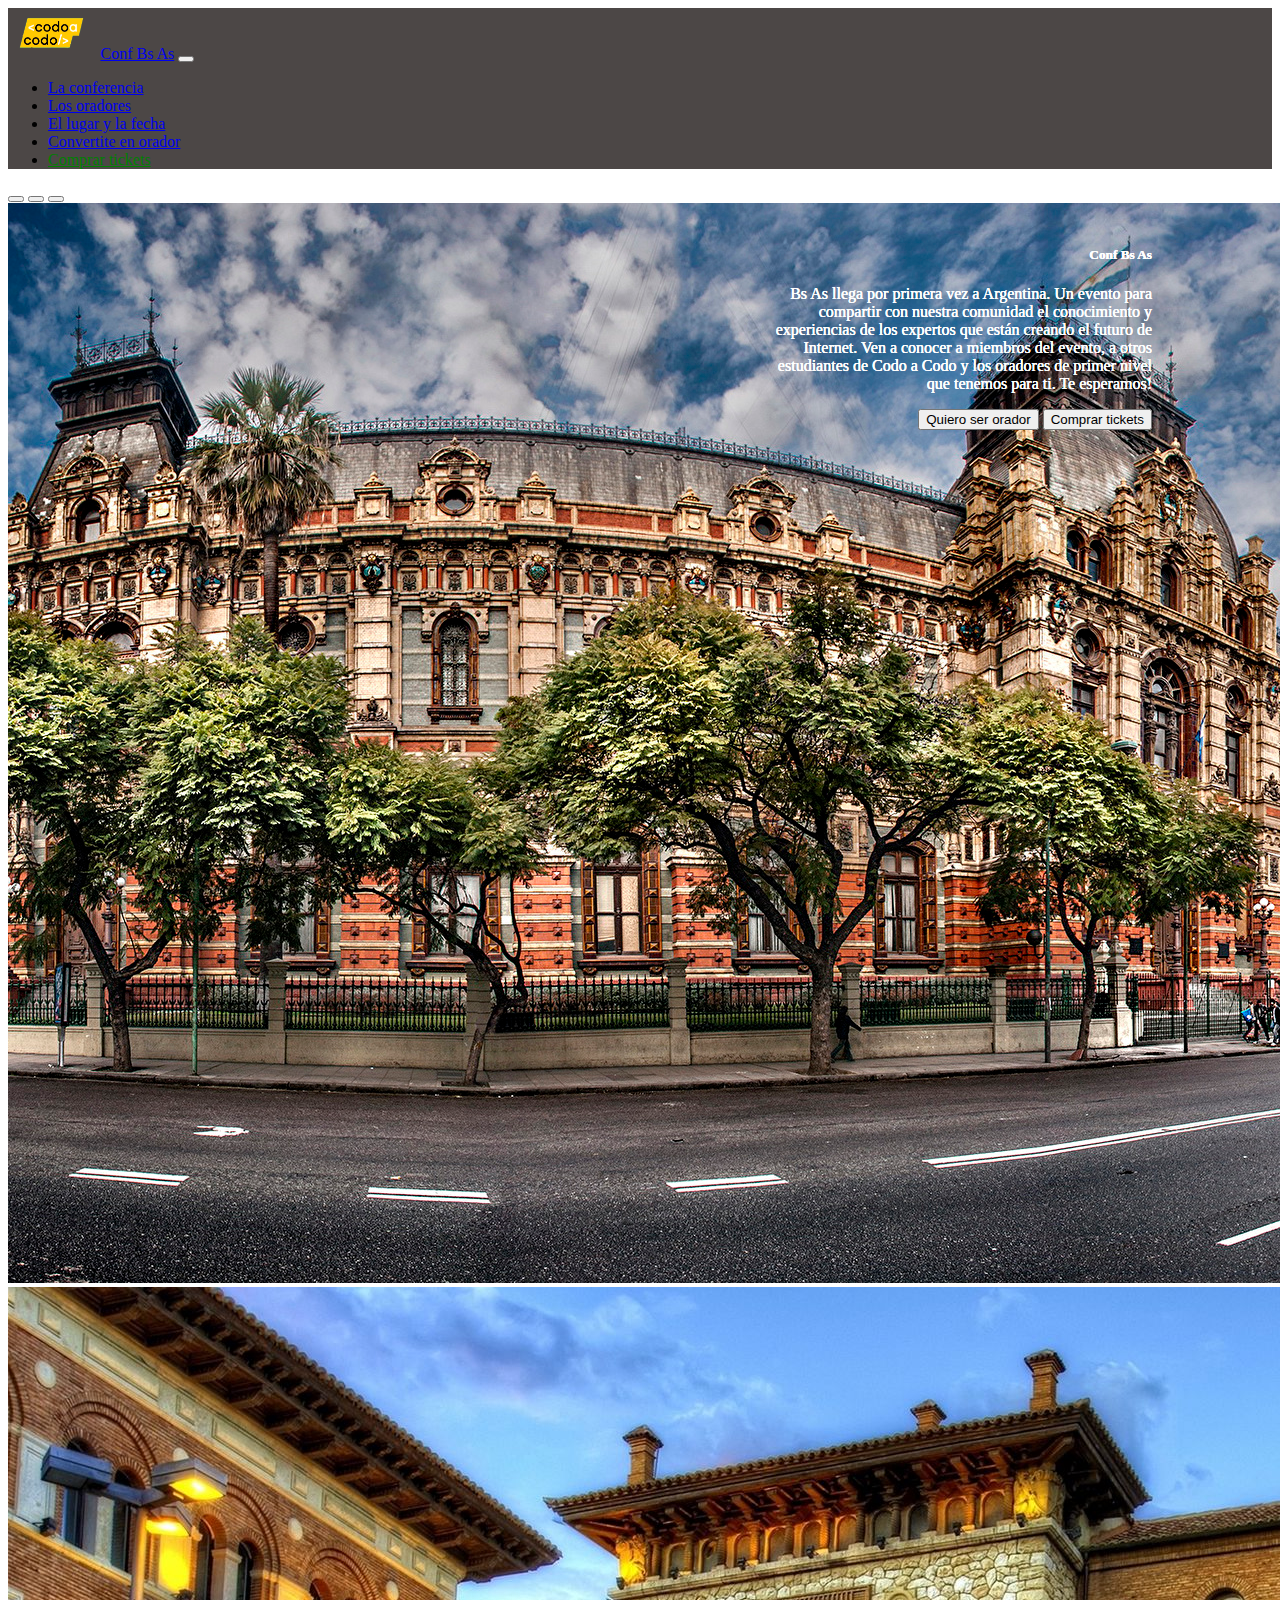
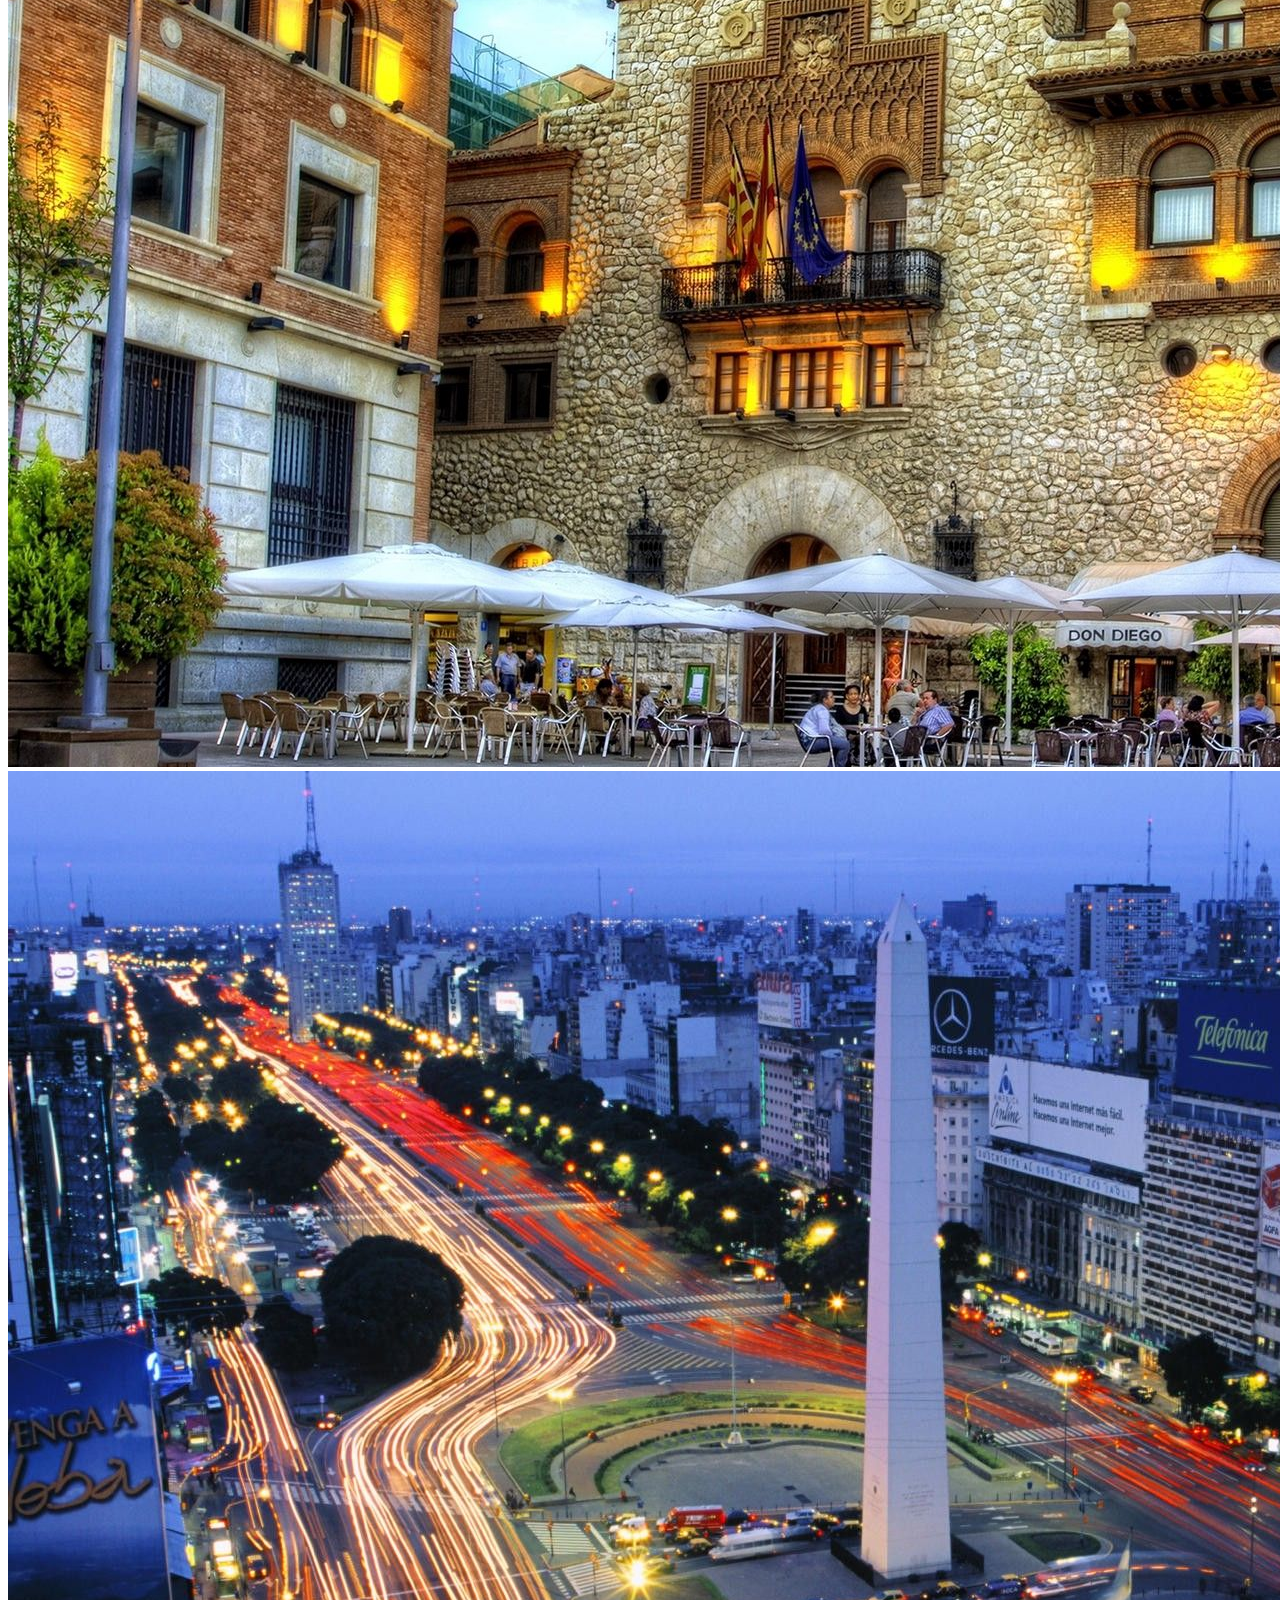
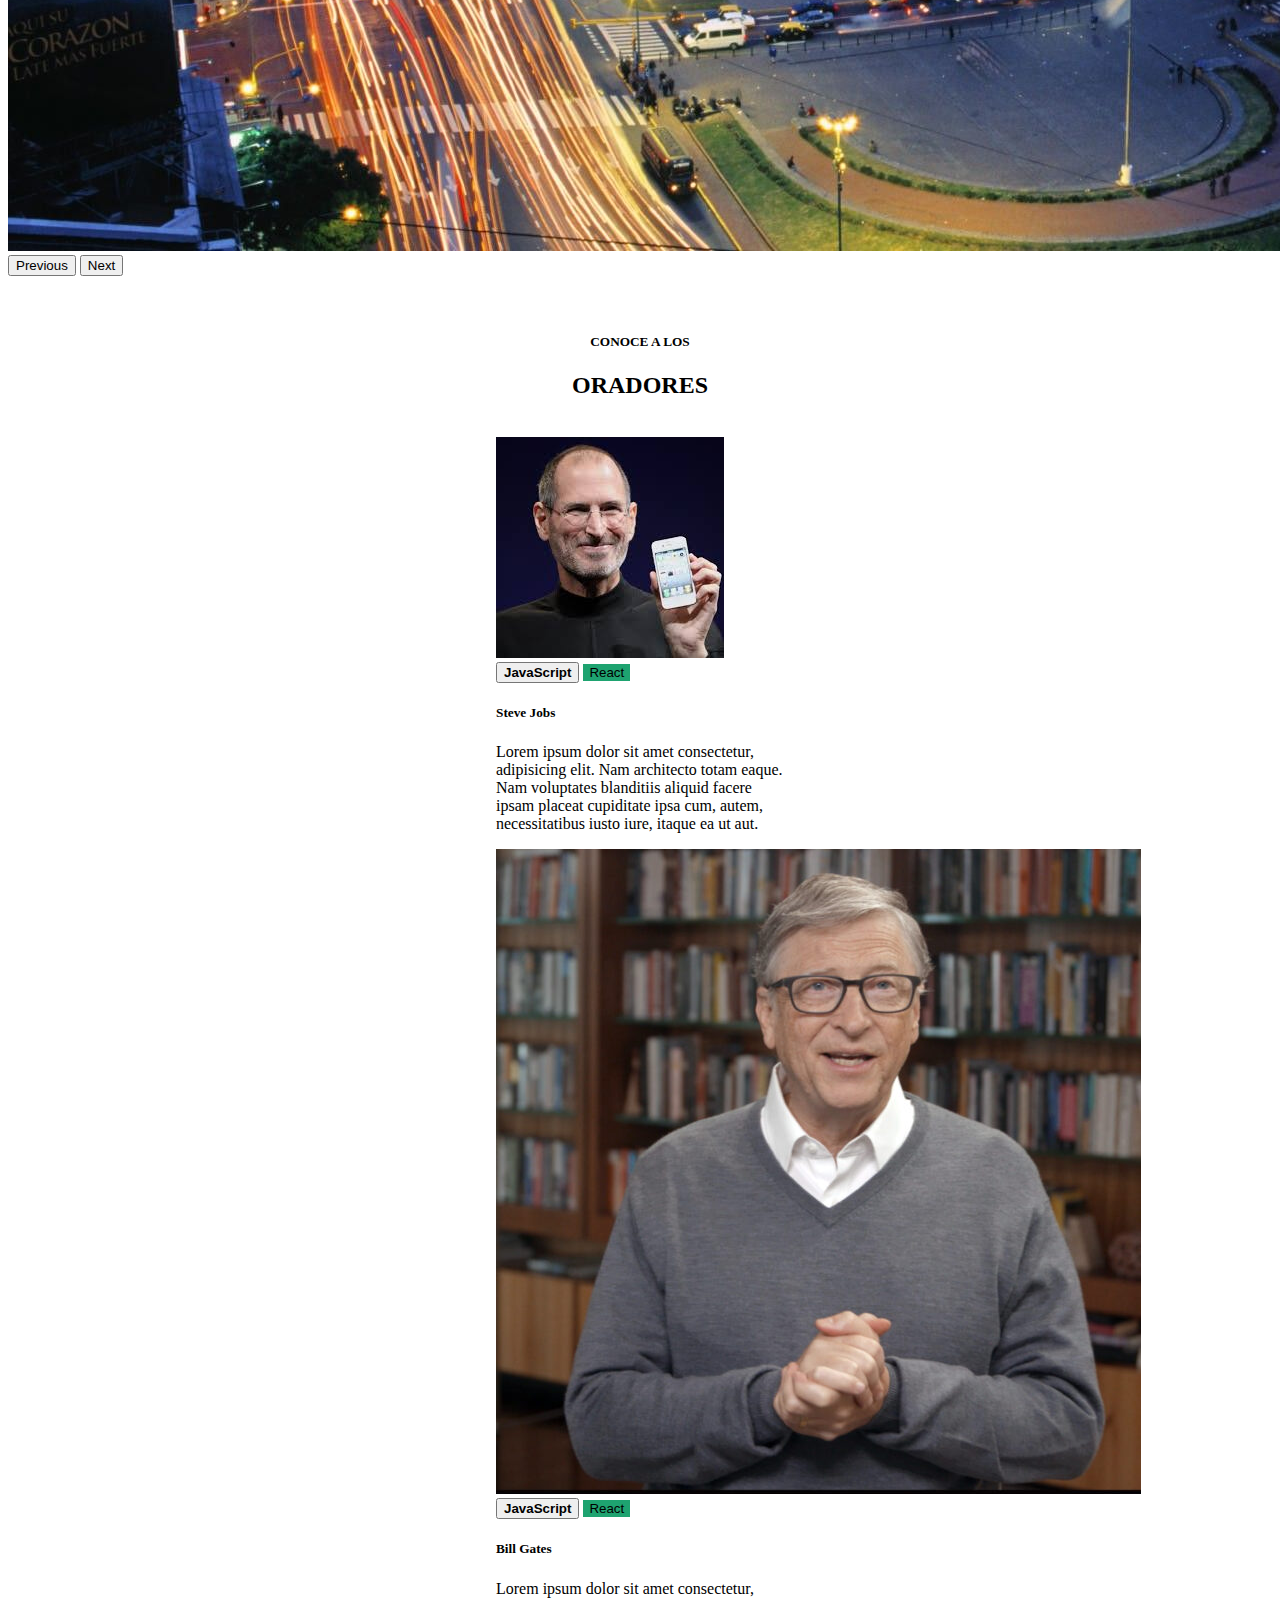
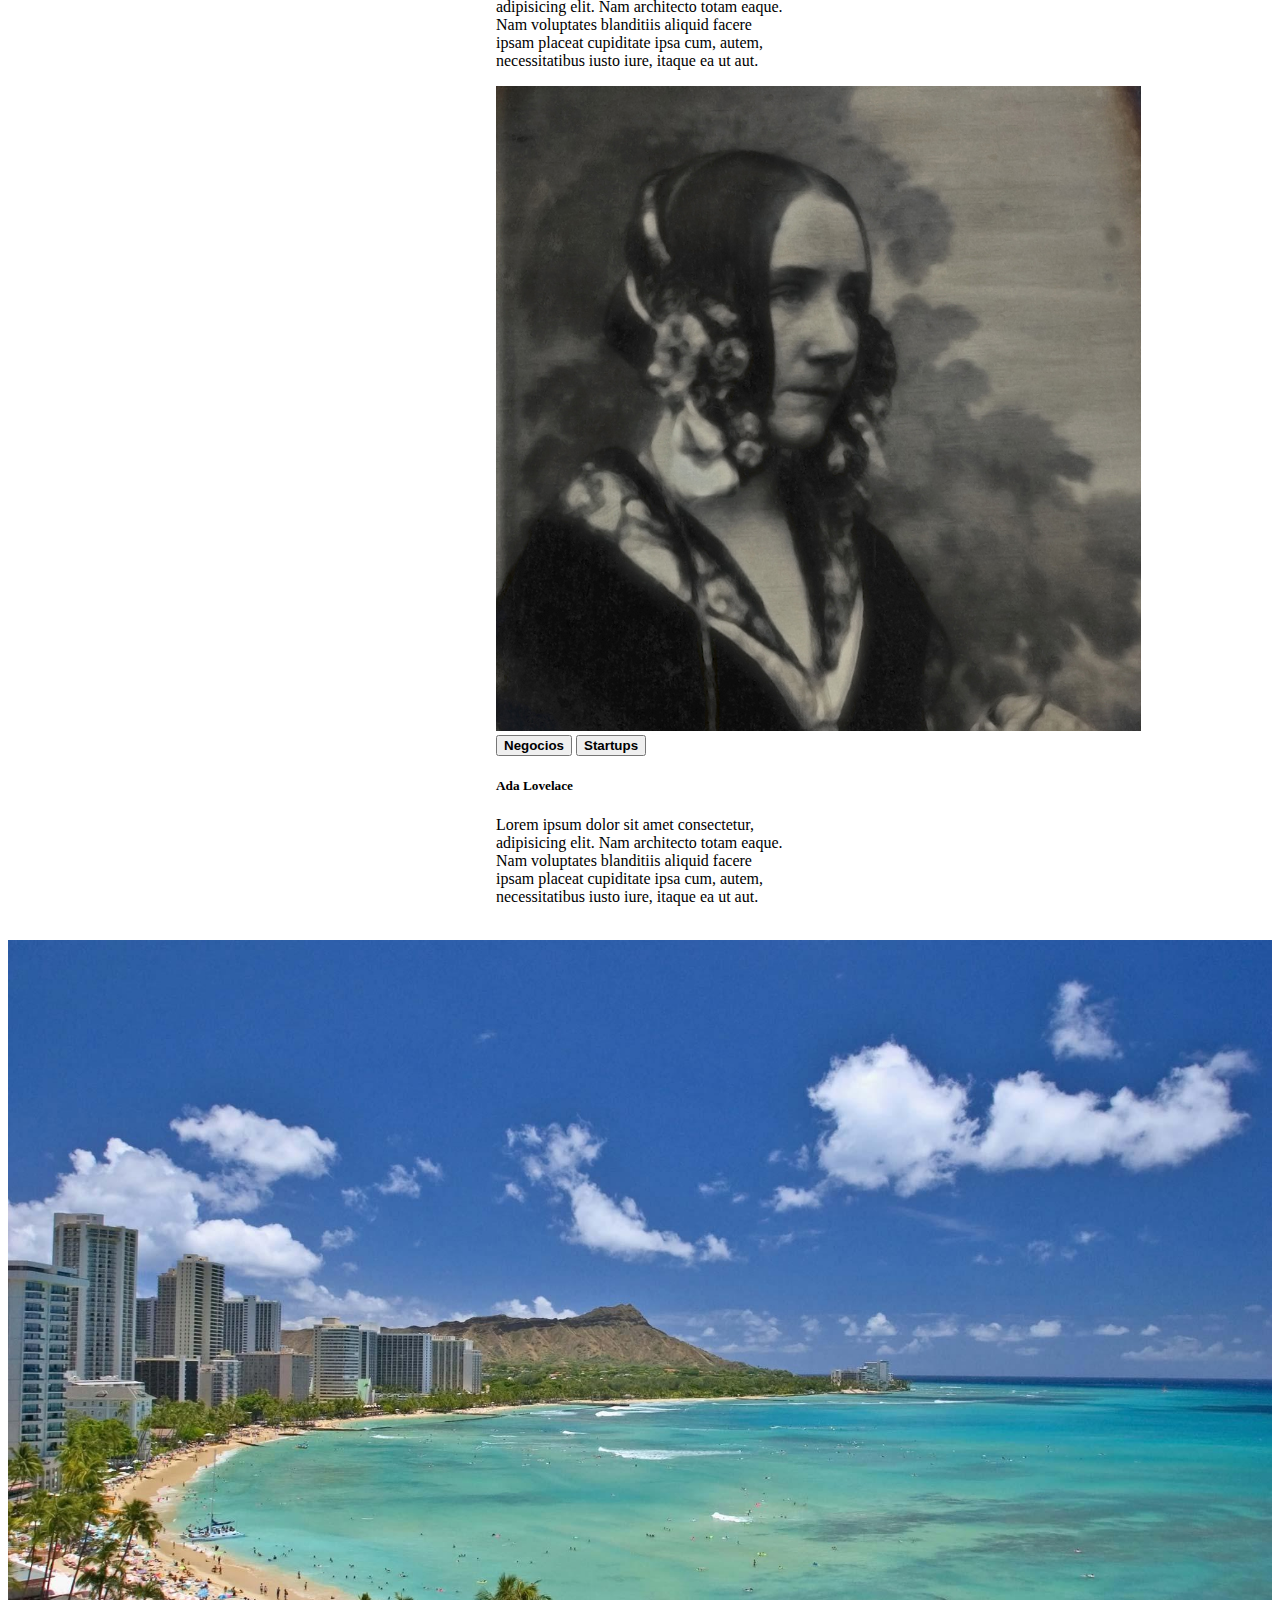
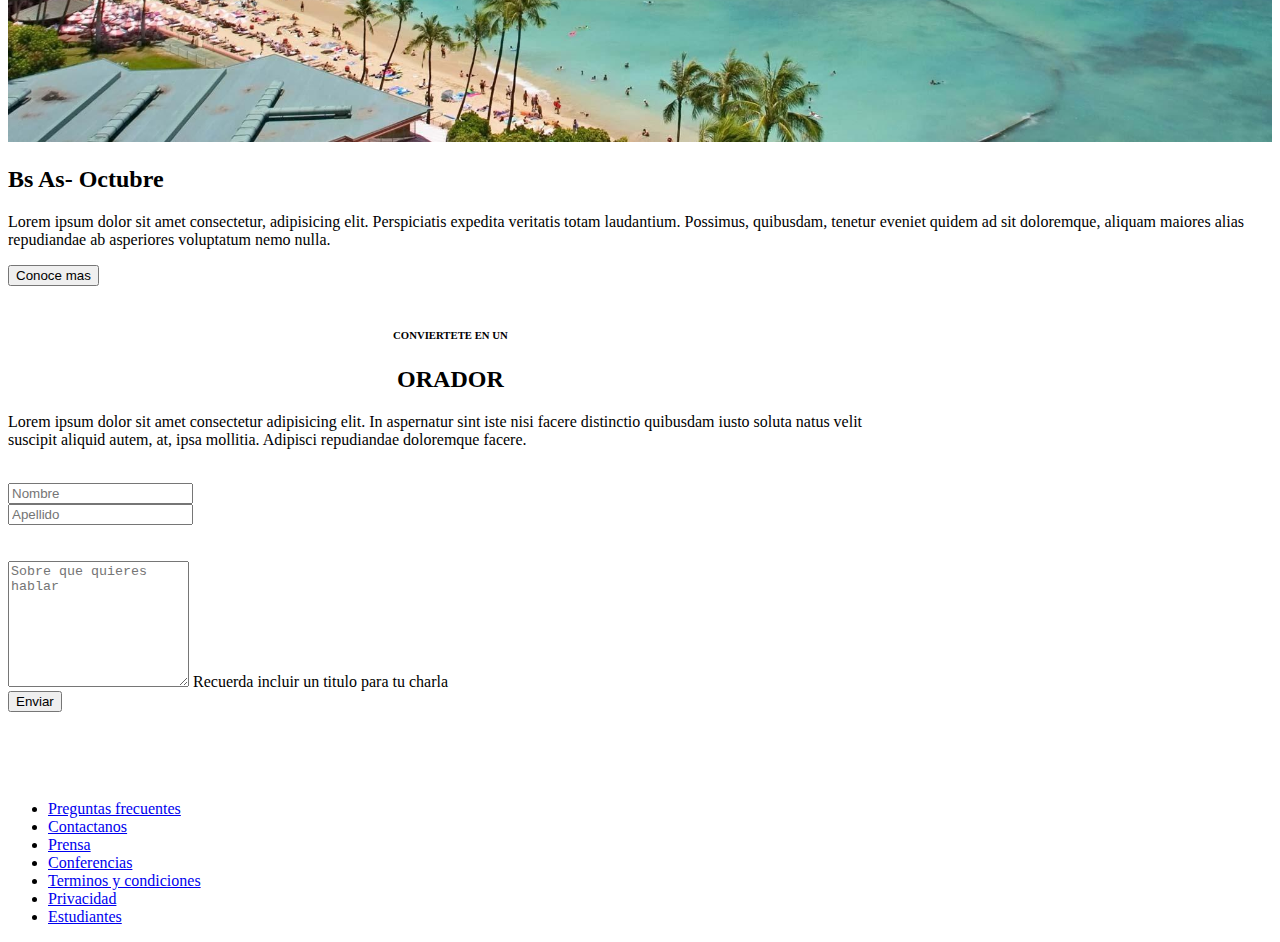
==== index.html @ 5e883ef7 "integradordeieso" ====
<!DOCTYPE html>
<html lang="en">
    <head>
        <title>integradordeieso</title>
        <meta charset="UTF-8">
        <meta name="viewport" content="width=device-width, initial-scale=1">
        <link href="css/style.css" rel="stylesheet">
        <!-- CSS only -->
<link href="https://cdn.jsdelivr.net/npm/bootstrap@5.2.1/dist/css/bootstrap.min.css" rel="stylesheet" integrity="sha384-iYQeCzEYFbKjA/T2uDLTpkwGzCiq6soy8tYaI1GyVh/UjpbCx/TYkiZhlZB6+fzT" crossorigin="anonymous">
    </head>
    <body>
        <div >
            <!-- navegador -->
            <nav class="navegador">
                <nav class="navbar navbar-expand-lg bg-dark opacity-80 bg-gradient fixed-top" >
                    <div class="container-fluid">
                        <img src="../img/codoacodo.png" alt="" style="width: 7%;">
                      <a class="navbar-brand text-white" href="#" >Conf Bs As</a>
                      <button class="navbar-toggler" type="button" data-bs-toggle="collapse" data-bs-target="#navbarNav" aria-controls="navbarNav" aria-expanded="false" aria-label="Toggle navigation">
                        <span class="navbar-toggler-icon"></span>
                      </button>
                      <div class="collapse navbar-collapse flex-row-reverse" id="navbarNav">
                        <ul class="navbar-nav">
                          <li class="nav-item">
                            <a class="nav-link active text-white" aria-current="page" href="#" id="blanco">La conferencia</a>
                          </li>
                          <li class="nav-item">
                            <a class="nav-link text-white" href="#" id="blanco">Los oradores</a>
                          </li>
                          <li class="nav-item">
                            <a class="nav-link text-white" href="#" >El lugar y la fecha</a>
                          </li>
                          <li class="nav-item">
                            <a class="nav-link text-white" href="#">Convertite en orador</a>
                          </li>
                          <li class="nav-item">
                            <a class="nav-link" href="#" id="verde">Comprar tickets</a>
                          </li>
                          
                        </ul>
                      </div>
                    </div>


                  </nav>
                </nav>

                  <!-- carrusel -->
                  <div id="carouselExampleCaptions" class="carousel slide" data-bs-ride="false">
                    <div class="carousel-indicators">
                      <button type="button" data-bs-target="#carouselExampleCaptions" data-bs-slide-to="0" class="active" aria-current="true" aria-label="Slide 1"></button>
                      <button type="button" data-bs-target="#carouselExampleCaptions" data-bs-slide-to="1" aria-label="Slide 2"></button>
                      <button type="button" data-bs-target="#carouselExampleCaptions" data-bs-slide-to="2" aria-label="Slide 3"></button>
                    </div>
                    <div class="carousel-inner">
                      <div class="carousel-item active">
                        <img src="../img/ba1.jpg" class="d-block w-100" alt="...">
                        <div class="textoderecha">
                            <h5>Conf Bs As</h5>
                            <p>Bs As llega por primera vez a Argentina. Un evento para compartir con nuestra comunidad el conocimiento y experiencias de los expertos que están creando el futuro de Internet. Ven a conocer a miembros del evento, a otros estudiantes de Codo a Codo y los oradores de primer nivel que tenemos para ti. Te esperamos!</p>
                            <button type="button" class="btn btn-outline-light">Quiero ser orador</button>
                            <button type="button" class="btn btn-success">Comprar tickets</button>
                        </div>
                      </div>
                      <div class="carousel-item">
                        <img src="../img/ba2.jpg" class="d-block w-100" alt="...">
                        <div class="textoderecha">
                          <h5>Conf Bs As</h5>
                          <p>Bs As llega por primera vez a Argentina. Un evento para compartir con nuestra comunidad el conocimiento y experiencias de los expertos que están creando el futuro de Internet. Ven a conocer a miembros del evento, a otros estudiantes de Codo a Codo y los oradores de primer nivel que tenemos para ti. Te esperamos!</p>
                          <button type="button" class="btn btn-outline-light">Quiero ser orador</button>
                            <button type="button" class="btn btn-success">Comprar tickets</button>
                        </div>
                      </div>
                      <div class="carousel-item">
                        <img src="../img/ba3.jpg" class="d-block w-100" alt="...">
                        <div  class="textoderecha">
                            <h5>Conf Bs As</h5>
                            <p>Bs As llega por primera vez a Argentina. Un evento para compartir con nuestra comunidad el conocimiento y experiencias de los expertos que están creando el futuro de Internet. Ven a conocer a miembros del evento, a otros estudiantes de Codo a Codo y los oradores de primer nivel que tenemos para ti. Te esperamos!</p>
                            <button type="button" class="btn btn-outline-light">Quiero ser orador</button>
                            <button type="button" class="btn btn-success">Comprar tickets</button>
                        </div>
                      </div>
                    </div>
                    <button class="carousel-control-prev" type="button" data-bs-target="#carouselExampleCaptions" data-bs-slide="prev">
                      <span class="carousel-control-prev-icon" aria-hidden="true"></span>
                      <span class="visually-hidden">Previous</span>
                    </button>
                    <button class="carousel-control-next" type="button" data-bs-target="#carouselExampleCaptions" data-bs-slide="next">
                      <span class="carousel-control-next-icon" aria-hidden="true"></span>
                      <span class="visually-hidden">Next</span>
                    </button>
                  </div>

              
            <br>
            <br>
            <div id="corte">
                <h5 style="text-align:center;">CONOCE A LOS</h5>
                <H2 style="text-align:center;">ORADORES</H2>
                <br>

            </div>
             <!-- cartas -->

            <main class="container" id="cartas">
              
             <div class="row"> 
              <div class="col-sm">  
                <div class="card" style="width: 18rem;">
                    <img src="../img/steve.jpg" class="card-img-top" alt="...">
                    <div class="card-body">
                        <button type="button" class="btn btn-warning"><b>JavaScript</b></button>
                        <button type="button" class="btn btn-primary"id="color">React</button>
                      <h5 class="card-title">Steve Jobs</h5>
                      <p class="card-text">Lorem ipsum dolor sit amet consectetur, adipisicing elit. Nam architecto totam eaque. Nam voluptates blanditiis aliquid facere ipsam placeat cupiditate ipsa cum, autem, necessitatibus iusto iure, itaque ea ut aut.</p>
                    </div>
                  </div>
                </div>
                <div class="col-sm">
                  <div class="card" style="width: 18rem;">
                    <img src="../img/bill.jpg" class="card-img-top" alt="...">
                    <div class="card-body">
                        <button type="button" class="btn btn-warning"><b>JavaScript</b></button>
                        <button type="button" class="btn btn-primary" id="color">React</button>
                      <h5 class="card-title">Bill Gates</h5>
                      <p class="card-text">Lorem ipsum dolor sit amet consectetur, adipisicing elit. Nam architecto totam eaque. Nam voluptates blanditiis aliquid facere ipsam placeat cupiditate ipsa cum, autem, necessitatibus iusto iure, itaque ea ut aut.</p>
                    </div>
                  </div>
                  </div>
                  <div class="col-sm">
                  <div class="card" style="width: 18rem;">
                    <img src="../img/ada.jpeg" class="card-img-top" alt="...">
                    <div class="card-body">
                    <button type="button" class="btn btn-secondary"> <b> Negocios</b></button>
                    <button type="button" class="btn btn-danger"> <b> Startups</b></button>
                      <h5 class="card-title">Ada Lovelace</h5>
                      <p class="card-text">Lorem ipsum dolor sit amet consectetur, adipisicing elit. Nam architecto totam eaque. Nam voluptates blanditiis aliquid facere ipsam placeat cupiditate ipsa cum, autem, necessitatibus iusto iure, itaque ea ut aut.</p>
                    </div>
                  </div>
                </div>
                </div>
                
            </main>
            <br>
          <!-- honolulu -->
          <div class="row">
            <div class="col-sm row g-0">
                <img src="../img/honolulu.jpg" alt="" width="100%">
            </div>

            <div class="col-sm bg-black bg-opacity-75">
              <div class="encabezado text-white">
                <h2>Bs As- Octubre</h2>
                <p>Lorem ipsum dolor sit amet consectetur, adipisicing elit. Perspiciatis expedita veritatis totam laudantium. Possimus, quibusdam, tenetur eveniet quidem ad sit doloremque, aliquam maiores alias repudiandae ab asperiores voluptatum nemo nulla.</p>
                <button type="button" class="btn btn-outline-light">Conoce mas</button>
              </div>
            </div>

        </div>
        <br>
        <!-- formulario -->
        <main class="container" id="formu">
        <div id="corte">
            <h6 style="text-align:center;">CONVIERTETE EN UN</h6>
            <H2 style="text-align:center;">ORADOR</H2>
            <P>Lorem ipsum dolor sit amet consectetur adipisicing elit. In aspernatur sint iste nisi facere distinctio quibusdam iusto soluta natus velit suscipit aliquid autem, at, ipsa mollitia. Adipisci repudiandae doloremque facere.</P>
            <br>
        </div>
            
              <div class="row">
                <div class="col">
                  <input type="text" class="form-control" placeholder="Nombre" aria-label="Nombre">
                </div>
                <div class="col">
                  <input type="text" class="form-control" placeholder="Apellido" aria-label="Apellido">
                </div>
                <br>
                <br>
                <div class="mb-3">
                  <textarea class="form-control" id="exampleFormControlTextarea1" rows="8"placeholder="Sobre que quieres hablar" aria-label="Sobre que quieres hablar"></textarea>
                  <label for="exampleFormControlTextarea1" class="form-label">Recuerda incluir un titulo para tu charla</label>
                </div>
                <div class="d-grid gap-2">
                  <button class="btn btn-success" type="button">Enviar</button>
                </div>
              </div>

            </main>
            <br>
            <br>
            <br>
            <br>

            <footer>
              <!-- FOOTER -->
                <nav class="navbar navbar-expand-lg bg-dark bg-gradient fixed-bottom">
                  <div class="container-fluid">
                    <div class="collapse navbar-collapse justify-content-center" id="navbarNav">
                      <ul class="navbar-nav">
                        <li class="nav-item">
                          <a class="nav-link text-white" href="#">Preguntas frecuentes</a>
                        </li>
                        <li class="nav-item">
                          <a class="nav-link text-white" href="#">Contactanos</a>
                        </li>
                        <li class="nav-item">
                          <a class="nav-link text-white" href="#">Prensa</a>
                        </li>
                        <li class="nav-item ">
                          <a class="nav-link text-white" href="#">Conferencias</a>
                        </li> <li class="nav-item">
                          <a class="nav-link text-white" href="#">Terminos y condiciones</a>
                        </li>
                        <li class="nav-item">
                          <a class="nav-link text-white" href="#">Privacidad</a>
                        </li>
                        <li class="nav-item">
                          <a class="nav-link text-white" href="#">Estudiantes</a>
                        </li>
                      </ul>
                    </div>
                  </div>
                </nav>
              </div>



            </footer>



















        </div>
    

        <!-- JavaScript Bundle with Popper -->
<script src="https://cdn.jsdelivr.net/npm/bootstrap@5.2.1/dist/js/bootstrap.bundle.min.js" integrity="sha384-u1OknCvxWvY5kfmNBILK2hRnQC3Pr17a+RTT6rIHI7NnikvbZlHgTPOOmMi466C8" crossorigin="anonymous"></script>
    </body>
</html>
---- css/style.css ----
#cartas
{
    display: flex;
    justify-content: space-around;

}
#color
{
    background-color: rgb(30, 163, 112);
    border: none;
}
.textoderecha
{
    float: right;
    position: absolute;
    right: 10%;
    top: 25%;
    width: 400px;
    text-align: end;
    color: white;

}


.navegador
{
    background-color: #4c4746;
   
}

#verde
{
    color:green;
}
#formu
{
    width: 70%;
}
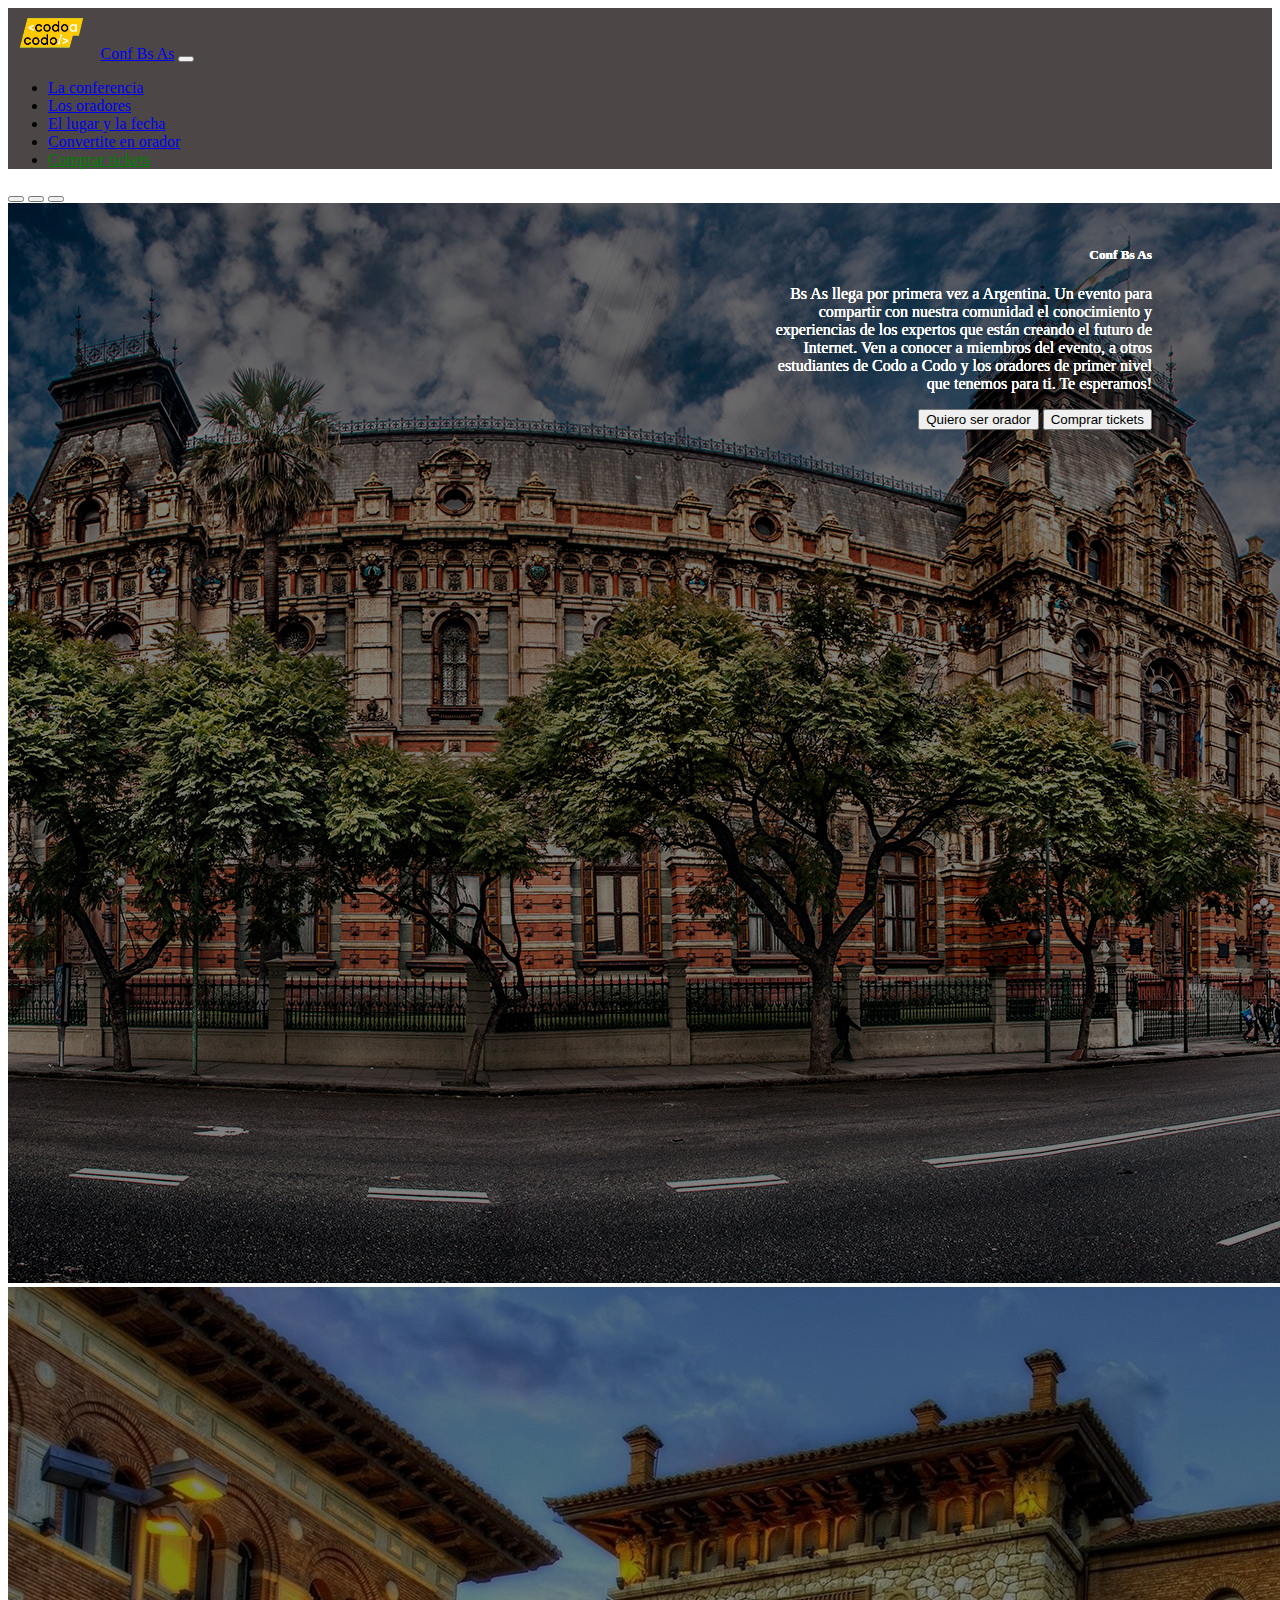
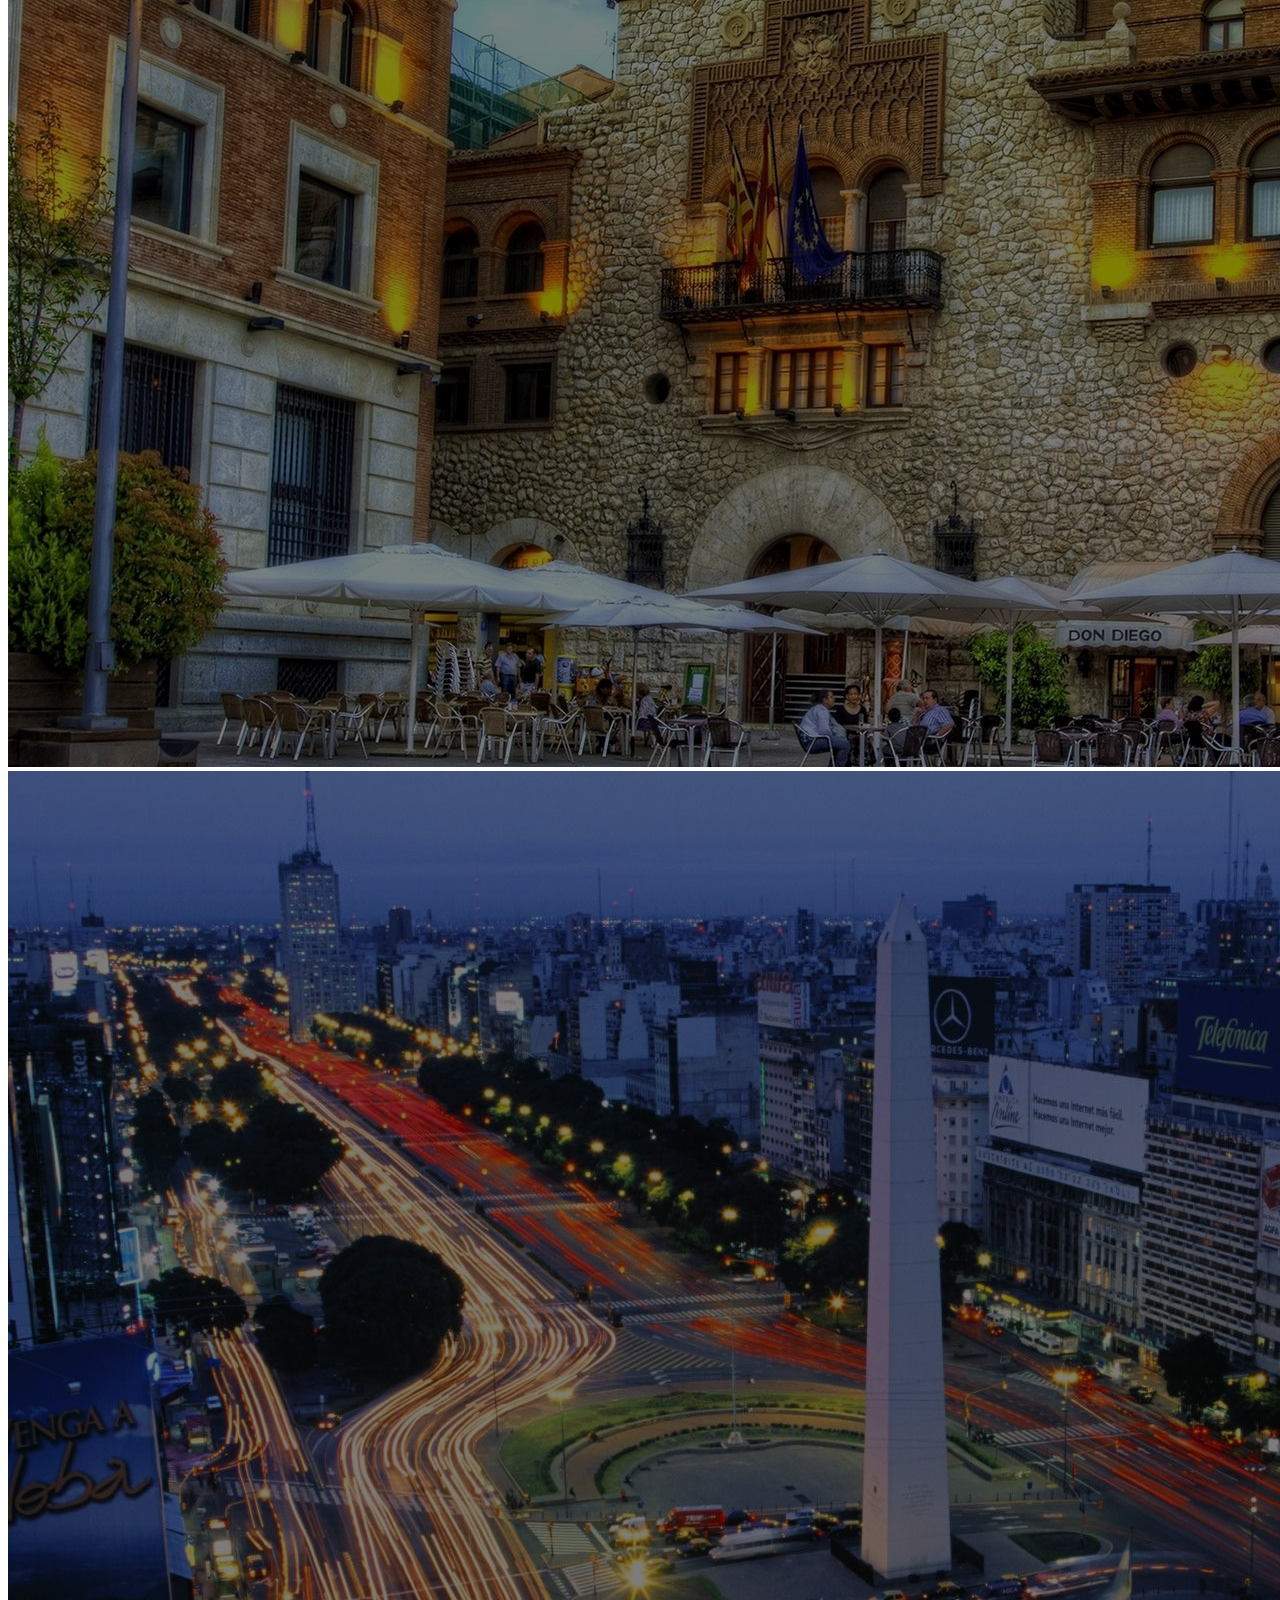
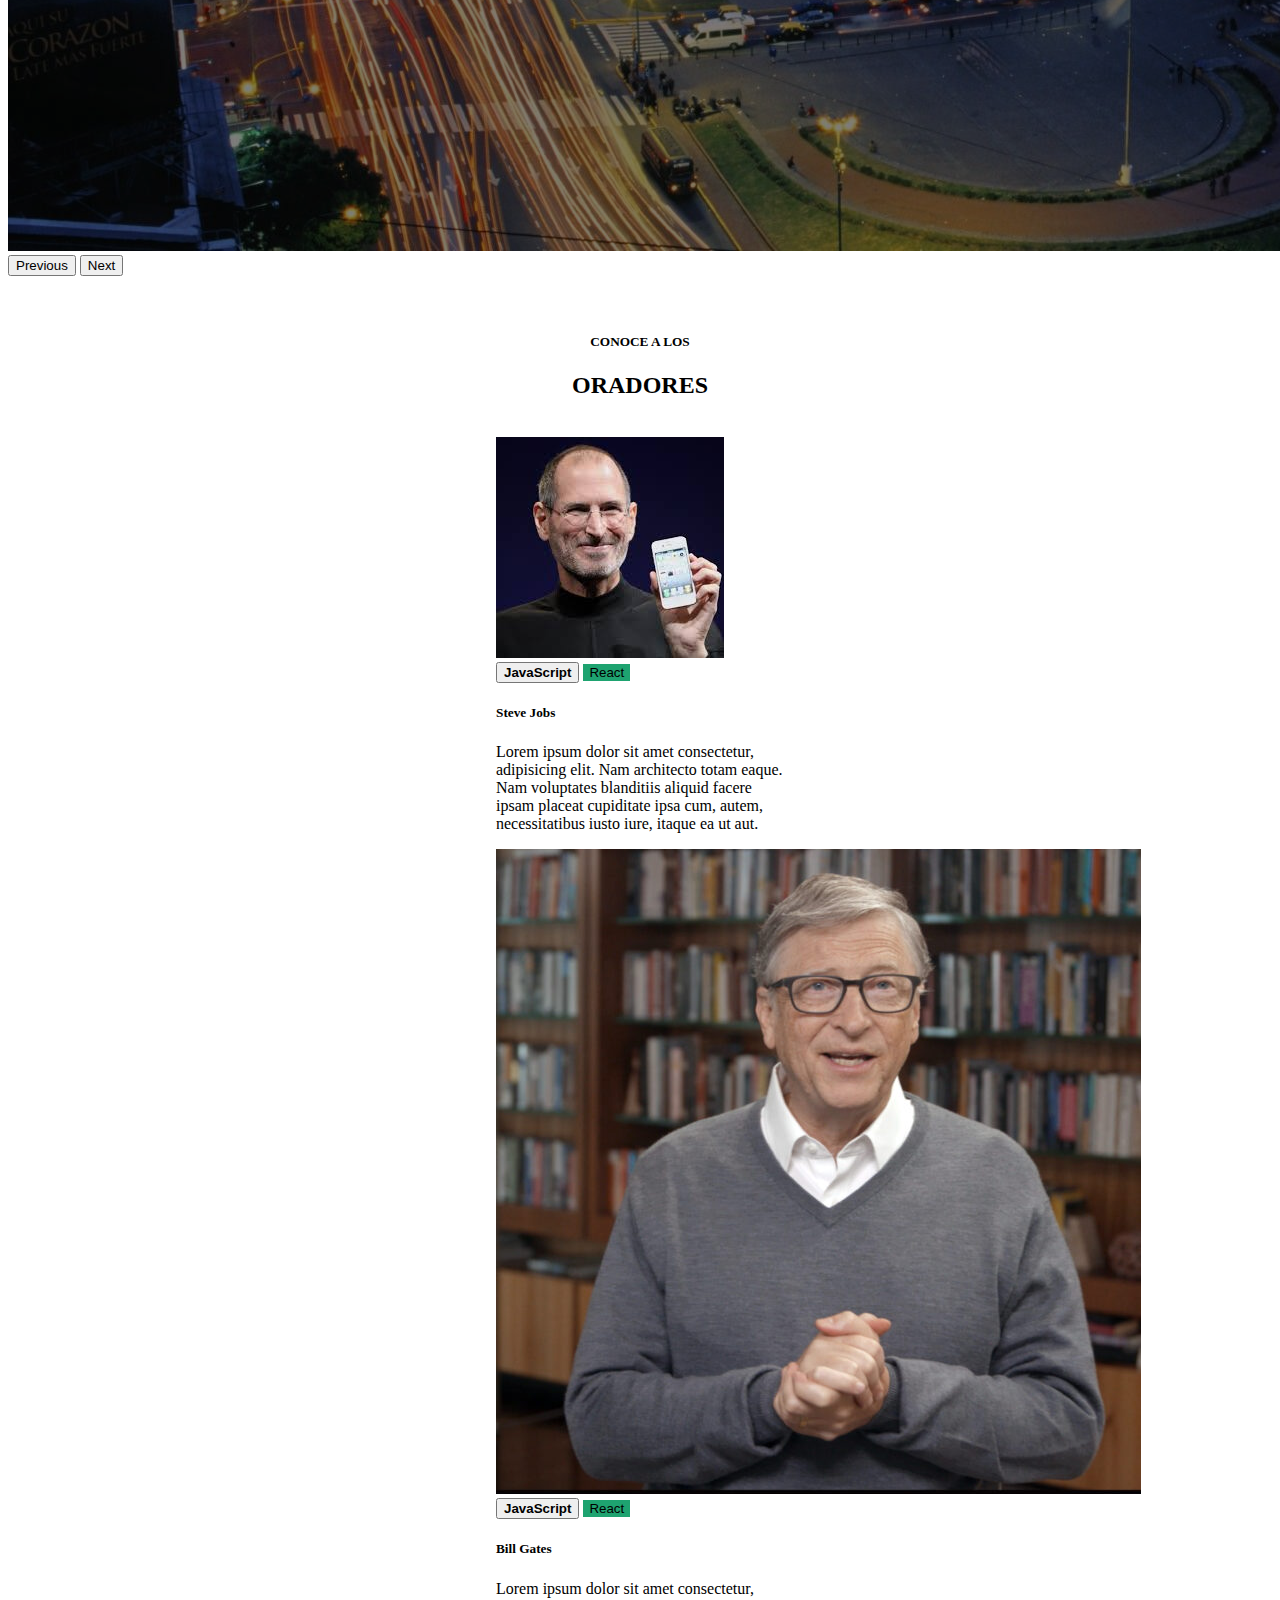
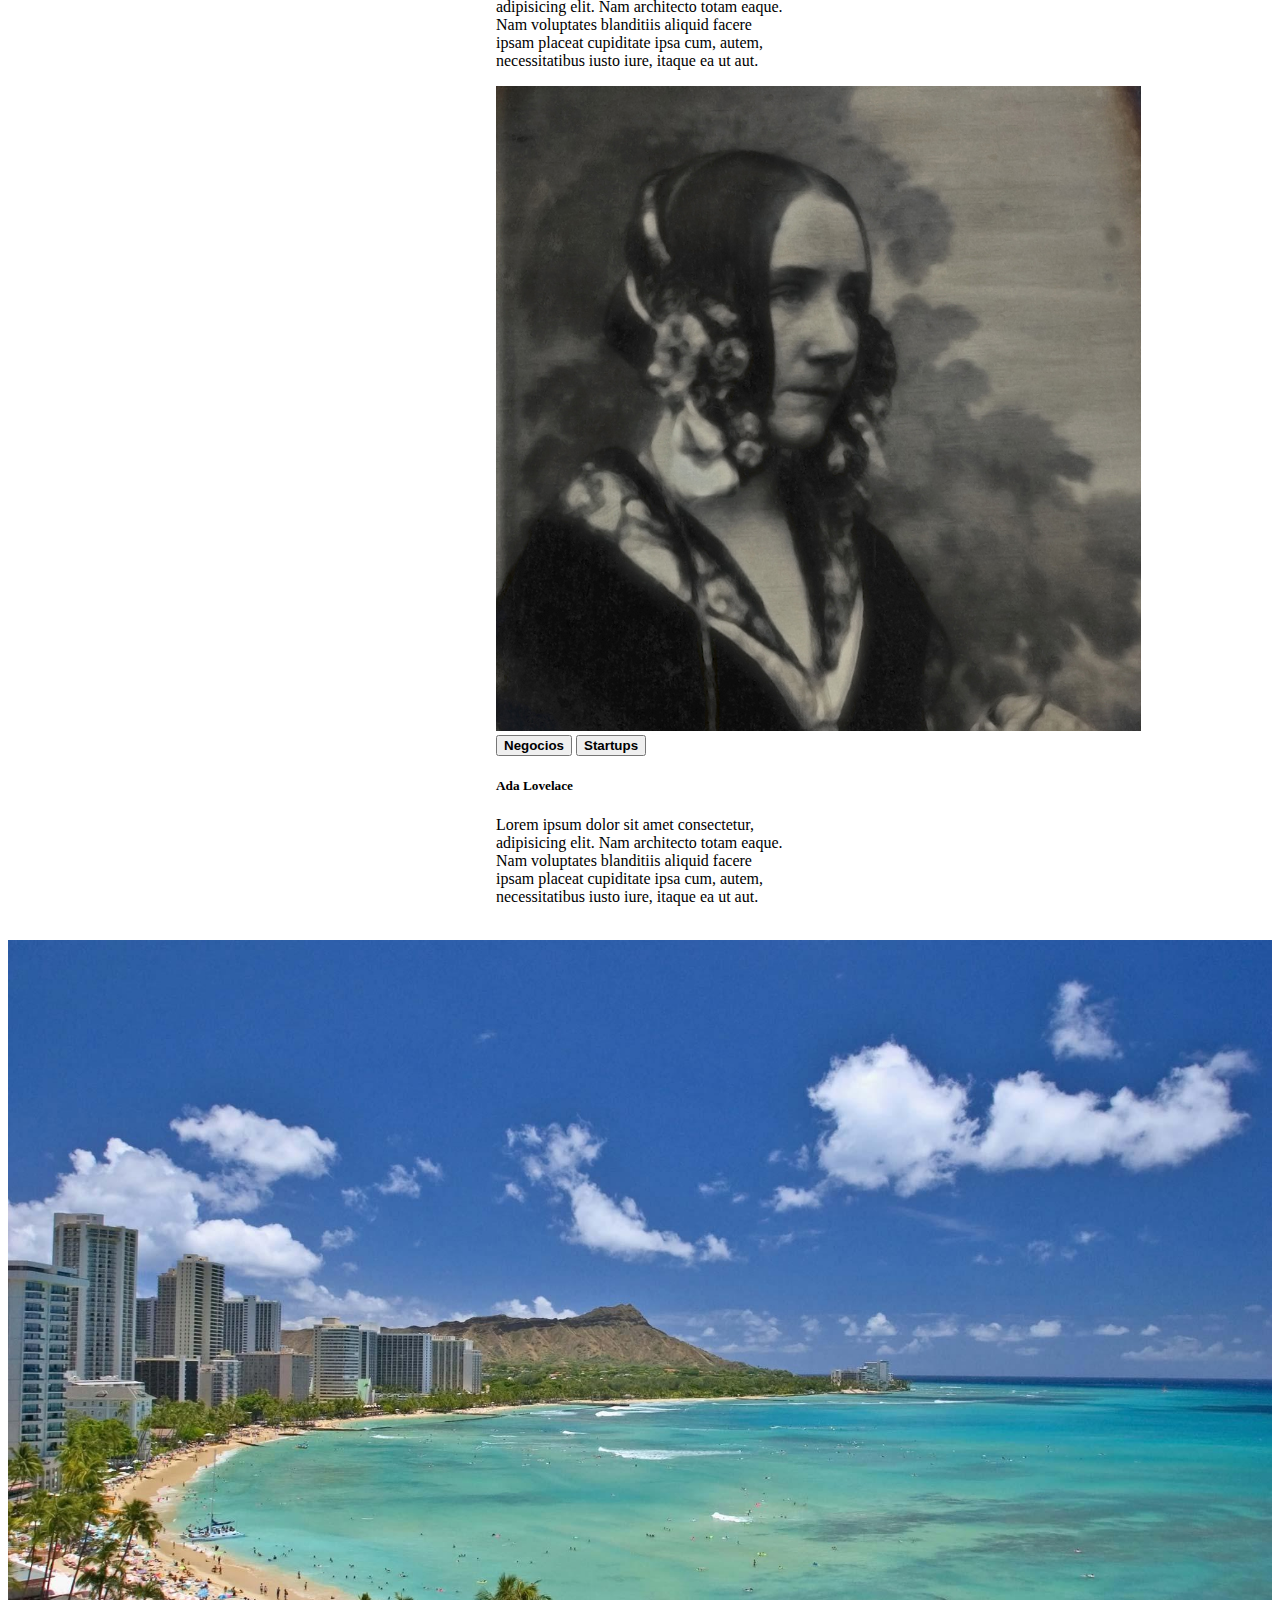
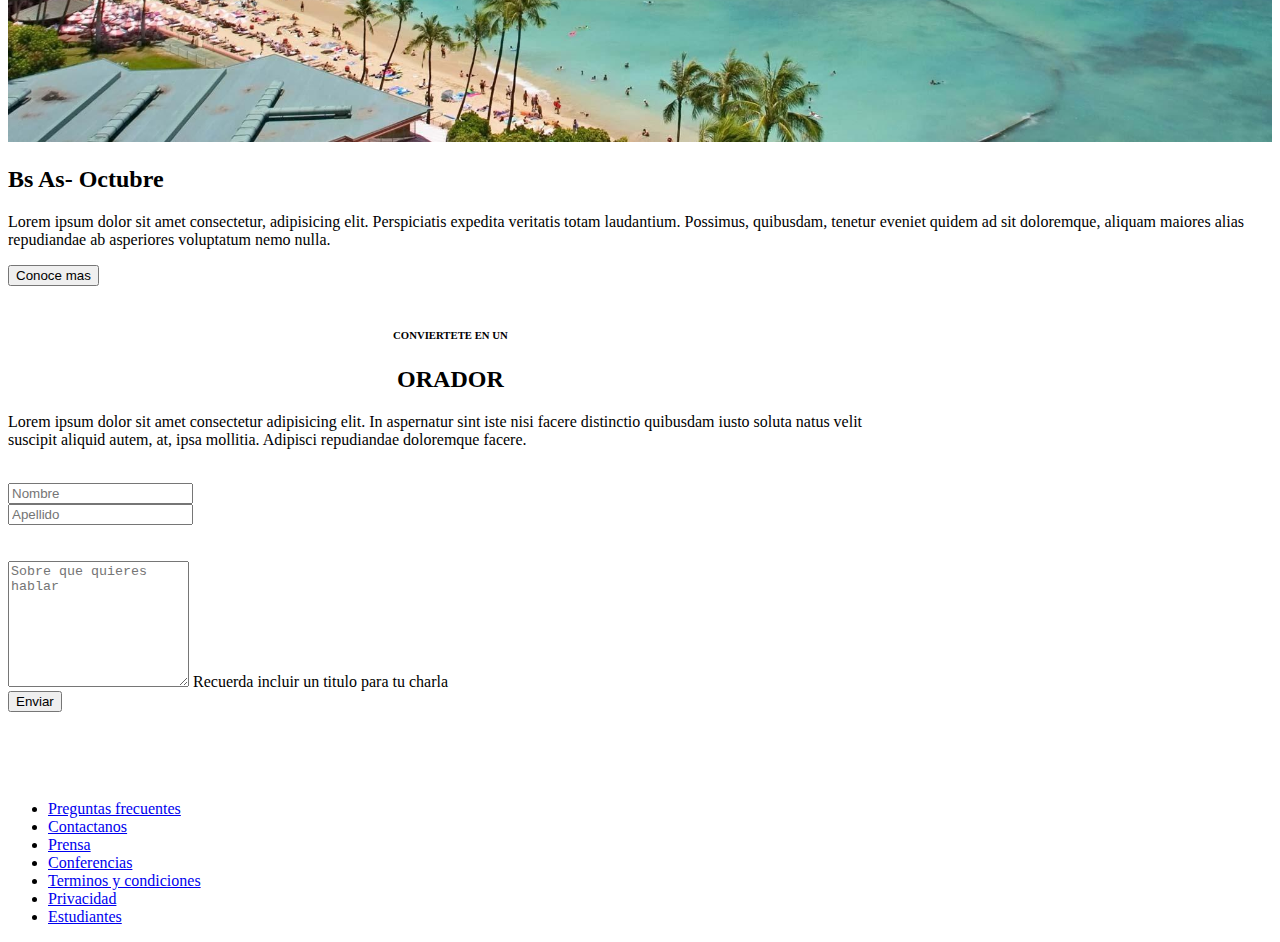
==== commit 2e1d761e: "completo" ====
--- a/index.html
+++ b/index.html
@@ -14,7 +14,7 @@
             <nav class="navegador">
                 <nav class="navbar navbar-expand-lg bg-dark opacity-80 bg-gradient fixed-top" >
                     <div class="container-fluid">
-                        <img src="../img/codoacodo.png" alt="" style="width: 7%;">
+                        <img src="./img/codoacodo.png" alt="" style="width: 7%;">
                       <a class="navbar-brand text-white" href="#" >Conf Bs As</a>
                       <button class="navbar-toggler" type="button" data-bs-toggle="collapse" data-bs-target="#navbarNav" aria-controls="navbarNav" aria-expanded="false" aria-label="Toggle navigation">
                         <span class="navbar-toggler-icon"></span>
@@ -34,7 +34,7 @@
                             <a class="nav-link text-white" href="#">Convertite en orador</a>
                           </li>
                           <li class="nav-item">
-                            <a class="nav-link" href="#" id="verde">Comprar tickets</a>
+                            <a class="nav-link" href="tickets.html" id="verde">Comprar tickets</a>
                           </li>
                           
                         </ul>
@@ -54,7 +54,7 @@
                     </div>
                     <div class="carousel-inner">
                       <div class="carousel-item active">
-                        <img src="../img/ba1.jpg" class="d-block w-100" alt="...">
+                        <img src="./img/ba1.jpg" class="d-block w-100" alt="...">
                         <div class="textoderecha">
                             <h5>Conf Bs As</h5>
                             <p>Bs As llega por primera vez a Argentina. Un evento para compartir con nuestra comunidad el conocimiento y experiencias de los expertos que están creando el futuro de Internet. Ven a conocer a miembros del evento, a otros estudiantes de Codo a Codo y los oradores de primer nivel que tenemos para ti. Te esperamos!</p>
@@ -63,7 +63,7 @@
                         </div>
                       </div>
                       <div class="carousel-item">
-                        <img src="../img/ba2.jpg" class="d-block w-100" alt="...">
+                        <img src="./img/ba2.jpg" class="d-block w-100" alt="...">
                         <div class="textoderecha">
                           <h5>Conf Bs As</h5>
                           <p>Bs As llega por primera vez a Argentina. Un evento para compartir con nuestra comunidad el conocimiento y experiencias de los expertos que están creando el futuro de Internet. Ven a conocer a miembros del evento, a otros estudiantes de Codo a Codo y los oradores de primer nivel que tenemos para ti. Te esperamos!</p>
@@ -72,7 +72,7 @@
                         </div>
                       </div>
                       <div class="carousel-item">
-                        <img src="../img/ba3.jpg" class="d-block w-100" alt="...">
+                        <img src="./img/ba3.jpg" class="d-block w-100" alt="...">
                         <div  class="textoderecha">
                             <h5>Conf Bs As</h5>
                             <p>Bs As llega por primera vez a Argentina. Un evento para compartir con nuestra comunidad el conocimiento y experiencias de los expertos que están creando el futuro de Internet. Ven a conocer a miembros del evento, a otros estudiantes de Codo a Codo y los oradores de primer nivel que tenemos para ti. Te esperamos!</p>
@@ -107,7 +107,7 @@
              <div class="row"> 
               <div class="col-sm">  
                 <div class="card" style="width: 18rem;">
-                    <img src="../img/steve.jpg" class="card-img-top" alt="...">
+                    <img src="./img/steve.jpg" class="card-img-top" alt="...">
                     <div class="card-body">
                         <button type="button" class="btn btn-warning"><b>JavaScript</b></button>
                         <button type="button" class="btn btn-primary"id="color">React</button>
@@ -118,7 +118,7 @@
                 </div>
                 <div class="col-sm">
                   <div class="card" style="width: 18rem;">
-                    <img src="../img/bill.jpg" class="card-img-top" alt="...">
+                    <img src="./img/bill.jpg" class="card-img-top" alt="...">
                     <div class="card-body">
                         <button type="button" class="btn btn-warning"><b>JavaScript</b></button>
                         <button type="button" class="btn btn-primary" id="color">React</button>
@@ -129,7 +129,7 @@
                   </div>
                   <div class="col-sm">
                   <div class="card" style="width: 18rem;">
-                    <img src="../img/ada.jpeg" class="card-img-top" alt="...">
+                    <img src="./img/ada.jpeg" class="card-img-top" alt="...">
                     <div class="card-body">
                     <button type="button" class="btn btn-secondary"> <b> Negocios</b></button>
                     <button type="button" class="btn btn-danger"> <b> Startups</b></button>
@@ -145,7 +145,7 @@
           <!-- honolulu -->
           <div class="row">
             <div class="col-sm row g-0">
-                <img src="../img/honolulu.jpg" alt="" width="100%">
+                <img src="./img/honolulu.jpg" alt="" width="100%">
             </div>
 
             <div class="col-sm bg-black bg-opacity-75">
--- a/css/style.css
+++ b/css/style.css
@@ -1,6 +1,13 @@
 
 #cartas
 {
+    display: flex;
+    justify-content: space-around;
+
+}
+#tarjetas
+{
+    margin-top: 7%;
     display: flex;
     justify-content: space-around;
 
@@ -37,3 +44,7 @@
 {
     width: 70%;
 }
+.carousel-item img
+{
+filter: brightness(50%);
+}
